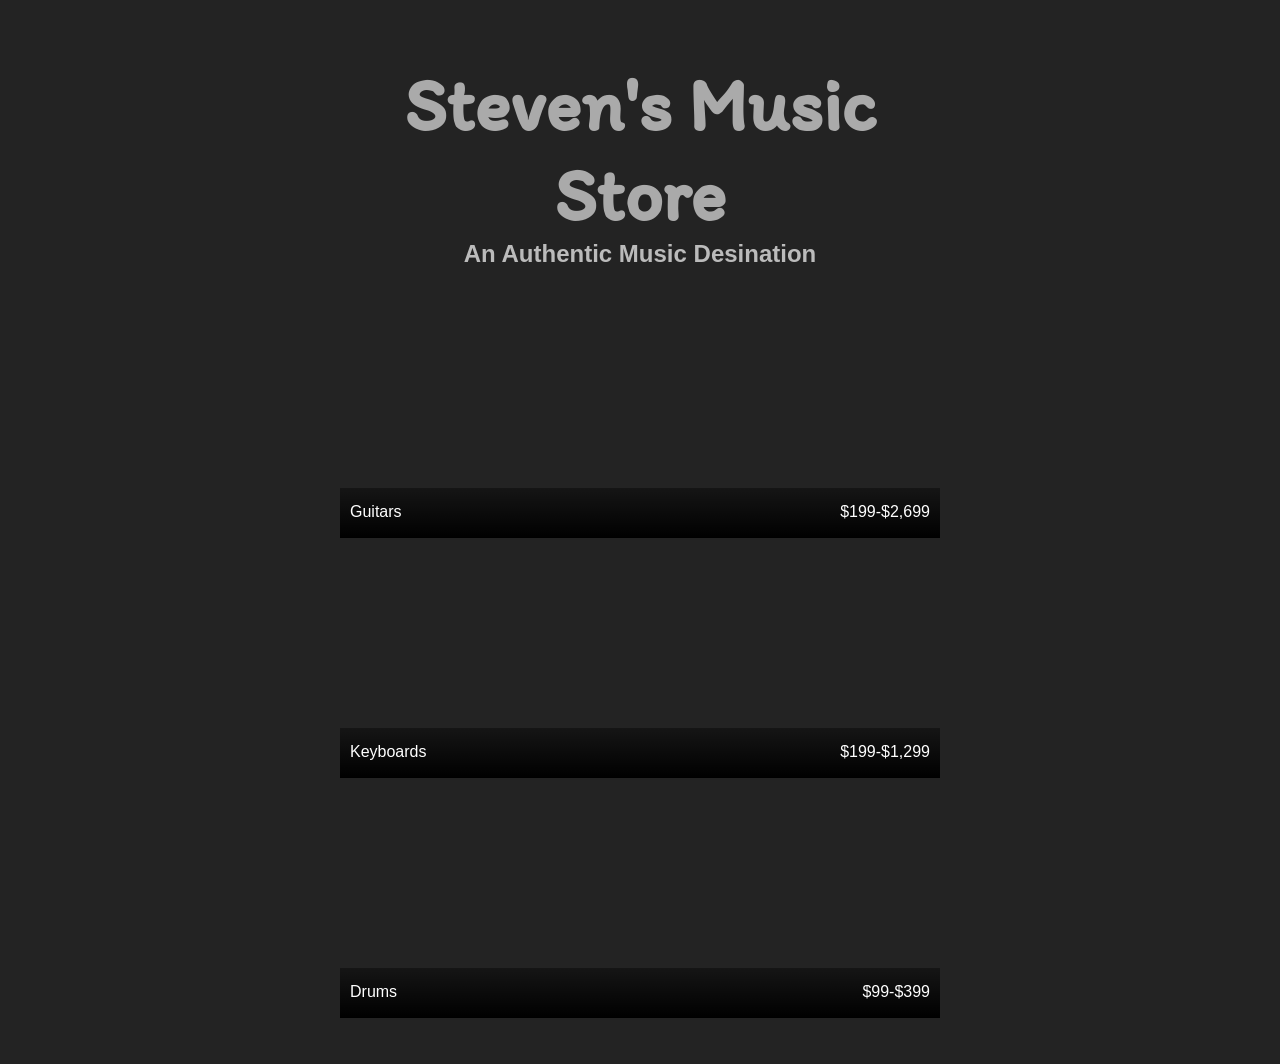
==== index.html @ 629cdf42 "Rename Stevens_Music_Store.html to index.html" ====
<!DOCTYPE html>
<head>
<script src="/assets/jquery.js"></script>
<link rel="preconnect" href="https://fonts.googleapis.com">
<link rel="preconnect" href="https://fonts.gstatic.com" crossorigin>
<link rel="stylesheet" type="text/css" href="style.css">
<link href="https://fonts.googleapis.com/css2?family=Itim&display=swap" rel="stylesheet">
<script src="script.js"></script>
</head>

<body>
<h1>Steven's Music Store</h1>
<h2>An Authentic Music Desination</h2>
<div class="first">
  <p>Guitars <span class="price">$199-$2,699</span><br />
  <small>We offer a diverse selection of high-quality guitars for players of all levels, from beginner to professional. Our collection includes electric, acoustic, and classical guitars from the top brands in the industry. </small></p>
</div>

<div class="second">
  <p>Keyboards<span class="price">$199-$1,299</span><br />
  <small>Whether you're a beginner or a seasoned musician, you'll find the perfect keyboard to suit your needs at our online store. </small></p>
</div>
  
<div class="dessert">
  <p>Drums <span class="price">$99-$399</span><br />
  <small>We offer a diverse selection of drum sets, snare drums, cymbals, and accessories for drummers of all skill levels and styles.</small></p>
</div>

</body>
---- style.css ----
body {
  font-family: helvetica, sans-serif;
  margin: 0 auto;
  max-width: 600px;
  background: #232323;
}
div {
  height: 200px;
  background-size: cover;
  position: relative;
  margin: 40px 0 0 0;
  border-radius: 12px;
}
h1 {
  font-family: 'Itim', cursive;
  text-align: center;
  font-size: 75px;
  color: #aaaaaa;
  margin: 60px 0 0 0;
}
h2 {
  text-align: center;
  color: #bbbbbb;
  margin: 0px 0 70px 0;
}
p {
  color: rgba(255,255,255,1);
  background: black;
  background: linear-gradient(bottom, rgba(0,0,0,1), rgba(0,0,0,.4));
  background: -webkit-linear-gradient(bottom, rgba(0,0,0,1), rgba(0,0,0,.4));
  background: -moz-linear-gradient(bottom, rgba(0,0,0,1), rgba(0,0,0,.4));
  padding: 10px;
  line-height: 28px;
  text-align: justify;
  position: absolute;
  bottom: 0;
  margin: 0;
  height: 30px;
  transition: height .5s;
  -webkit-transition: height .5s;
  -moz-transition: height .5s;
}

small {
  opacity: 0;
}

.show-description p {
  height: 150px;
}

.show-description small {
  opacity: 1;
}

.first{
  background-image: url("https://github.com/WenhuiXu1/imgs/blob/main/music/guitars.jpg?raw=true");
}
.second{
  background-image: url("https://github.com/WenhuiXu1/imgs/blob/main/music/keyboards.jpg?raw=true");
}
.dessert{
  background-image: url("https://github.com/WenhuiXu1/imgs/blob/main/music/drums.jpg?raw=true");
}
.price {
  float: right;
}
@media (max-width: 500px) {
  h1 {
    font-size: 50px;
    margin-top: 20px;
    line-height: 40px;
  }
  h2 {
    font-size: 20px;
    margin: 20px 0 30px 0;
  }
  div {
    margin: 20px 12px 0 12px;
  }
  p {
    font-size: 20px;
    line-height: 24px;
  }
  small {
    font-size: 16px;
  }
}
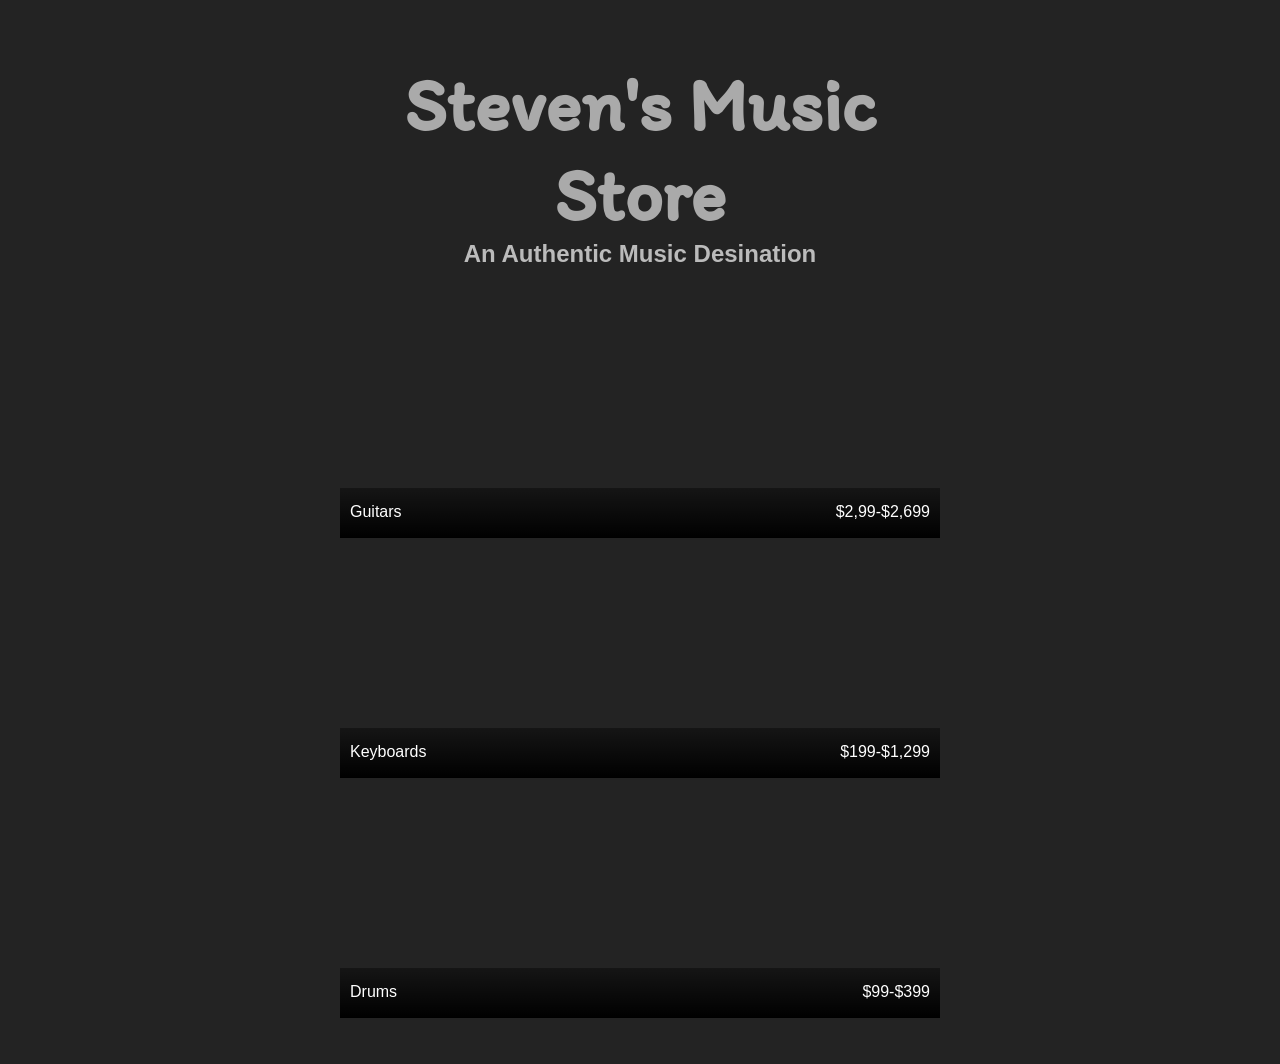
==== commit 5637c5b1: "changing price" ====
--- a/index.html
+++ b/index.html
@@ -1,29 +1,37 @@
 <!DOCTYPE html>
+
 <head>
-<script src="/assets/jquery.js"></script>
-<link rel="preconnect" href="https://fonts.googleapis.com">
-<link rel="preconnect" href="https://fonts.gstatic.com" crossorigin>
-<link rel="stylesheet" type="text/css" href="style.css">
-<link href="https://fonts.googleapis.com/css2?family=Itim&display=swap" rel="stylesheet">
-<script src="script.js"></script>
+  <script src="/assets/jquery.js"></script>
+  <link rel="preconnect" href="https://fonts.googleapis.com">
+  <link rel="preconnect" href="https://fonts.gstatic.com" crossorigin>
+  <link rel="stylesheet" type="text/css" href="style.css">
+  <link href="https://fonts.googleapis.com/css2?family=Itim&display=swap" rel="stylesheet">
+  <script src="script.js"></script>
 </head>
 
 <body>
-<h1>Steven's Music Store</h1>
-<h2>An Authentic Music Desination</h2>
-<div class="first">
-  <p>Guitars <span class="price">$199-$2,699</span><br />
-  <small>We offer a diverse selection of high-quality guitars for players of all levels, from beginner to professional. Our collection includes electric, acoustic, and classical guitars from the top brands in the industry. </small></p>
-</div>
+  <h1>Steven's Music Store</h1>
+  <h2>An Authentic Music Desination</h2>
+  <div class="first">
+    <p>Guitars <span class="price">$2,99-$2,699</span><br />
+      <small>We offer a diverse selection of high-quality guitars for players of all levels, from beginner to
+        professional. Our collection includes electric, acoustic, and classical guitars from the top brands in the
+        industry. </small>
+    </p>
+  </div>
 
-<div class="second">
-  <p>Keyboards<span class="price">$199-$1,299</span><br />
-  <small>Whether you're a beginner or a seasoned musician, you'll find the perfect keyboard to suit your needs at our online store. </small></p>
-</div>
-  
-<div class="dessert">
-  <p>Drums <span class="price">$99-$399</span><br />
-  <small>We offer a diverse selection of drum sets, snare drums, cymbals, and accessories for drummers of all skill levels and styles.</small></p>
-</div>
+  <div class="second">
+    <p>Keyboards<span class="price">$199-$1,299</span><br />
+      <small>Whether you're a beginner or a seasoned musician, you'll find the perfect keyboard to suit your needs at
+        our online store. </small>
+    </p>
+  </div>
 
-</body>
+  <div class="dessert">
+    <p>Drums <span class="price">$99-$399</span><br />
+      <small>We offer a diverse selection of drum sets, snare drums, cymbals, and accessories for drummers of all skill
+        levels and styles.</small>
+    </p>
+  </div>
+
+</body>
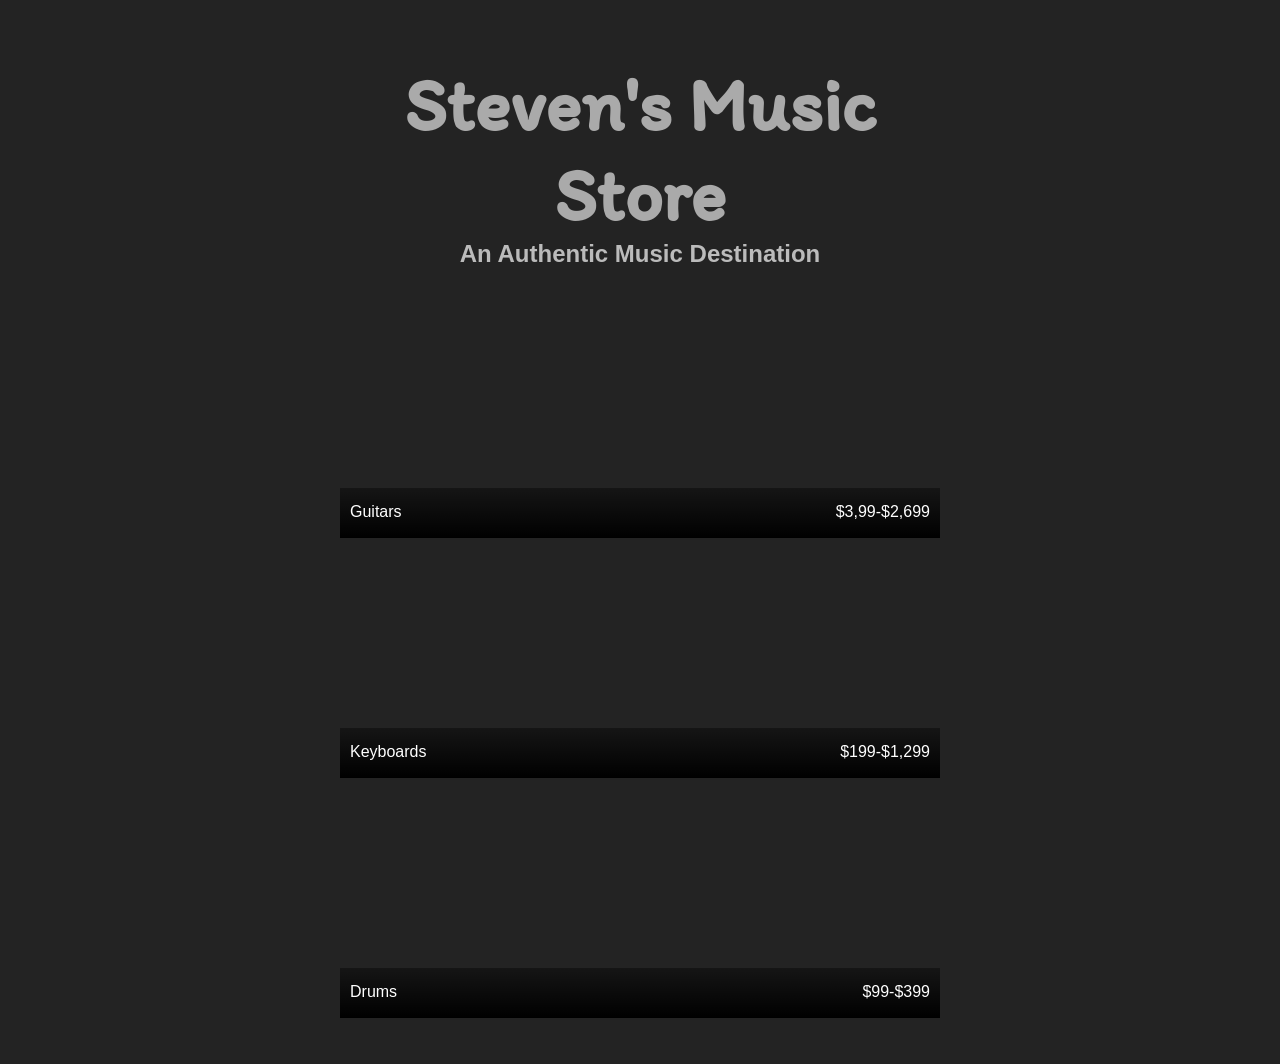
==== commit c1a25050: "changing price again" ====
--- a/index.html
+++ b/index.html
@@ -11,9 +11,9 @@
 
 <body>
   <h1>Steven's Music Store</h1>
-  <h2>An Authentic Music Desination</h2>
+  <h2>An Authentic Music Destination</h2>
   <div class="first">
-    <p>Guitars <span class="price">$2,99-$2,699</span><br />
+    <p>Guitars <span class="price">$3,99-$2,699</span><br />
       <small>We offer a diverse selection of high-quality guitars for players of all levels, from beginner to
         professional. Our collection includes electric, acoustic, and classical guitars from the top brands in the
         industry. </small>
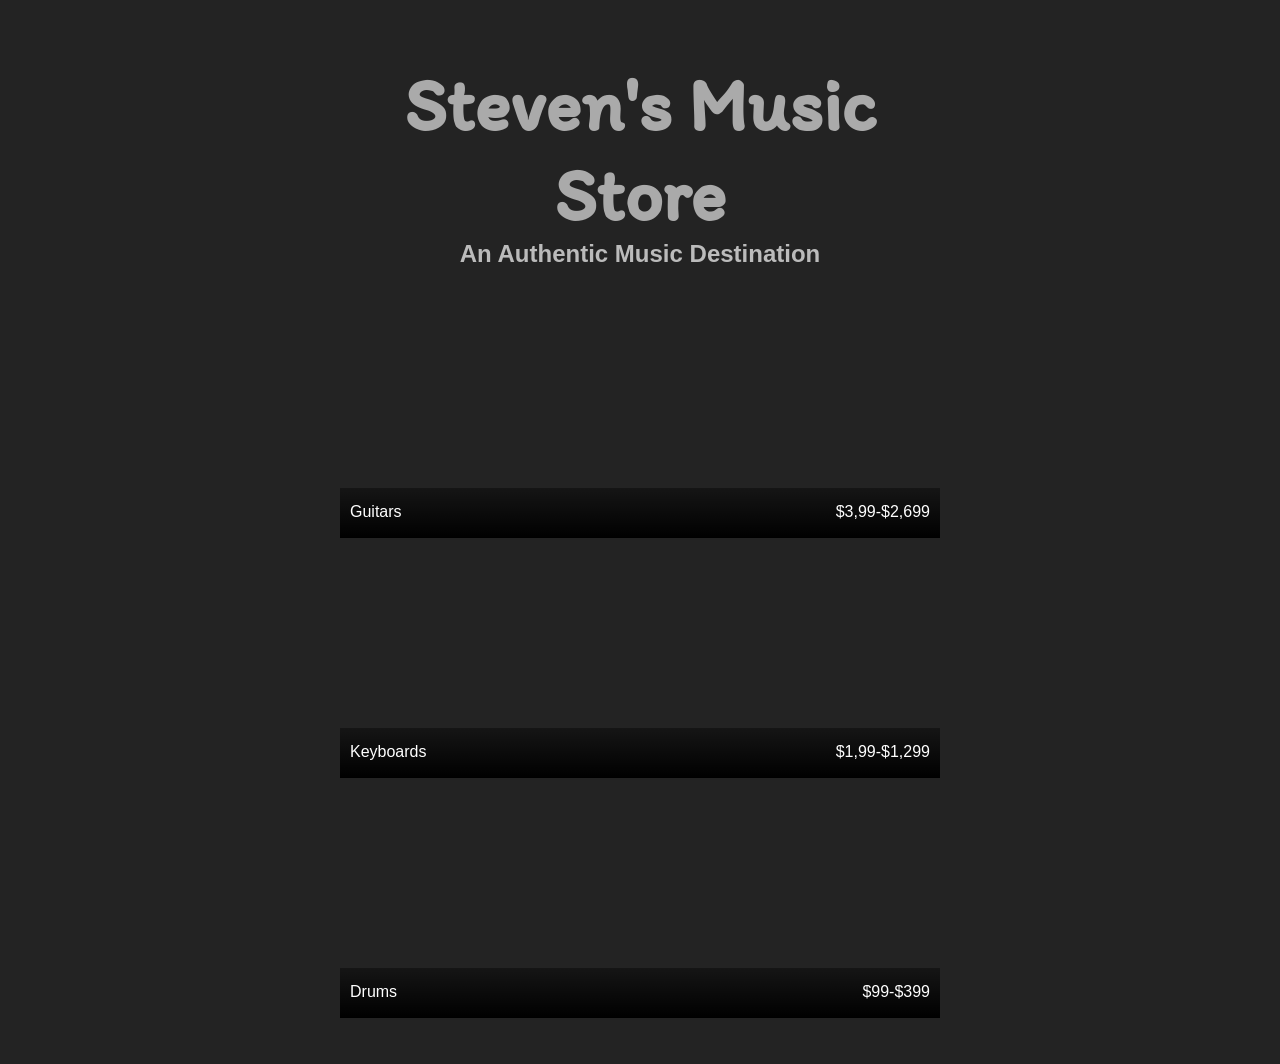
==== commit 915d1086: "changing price for keyboards" ====
--- a/index.html
+++ b/index.html
@@ -21,7 +21,7 @@
   </div>
 
   <div class="second">
-    <p>Keyboards<span class="price">$199-$1,299</span><br />
+    <p>Keyboards<span class="price">$1,99-$1,299</span><br />
       <small>Whether you're a beginner or a seasoned musician, you'll find the perfect keyboard to suit your needs at
         our online store. </small>
     </p>
